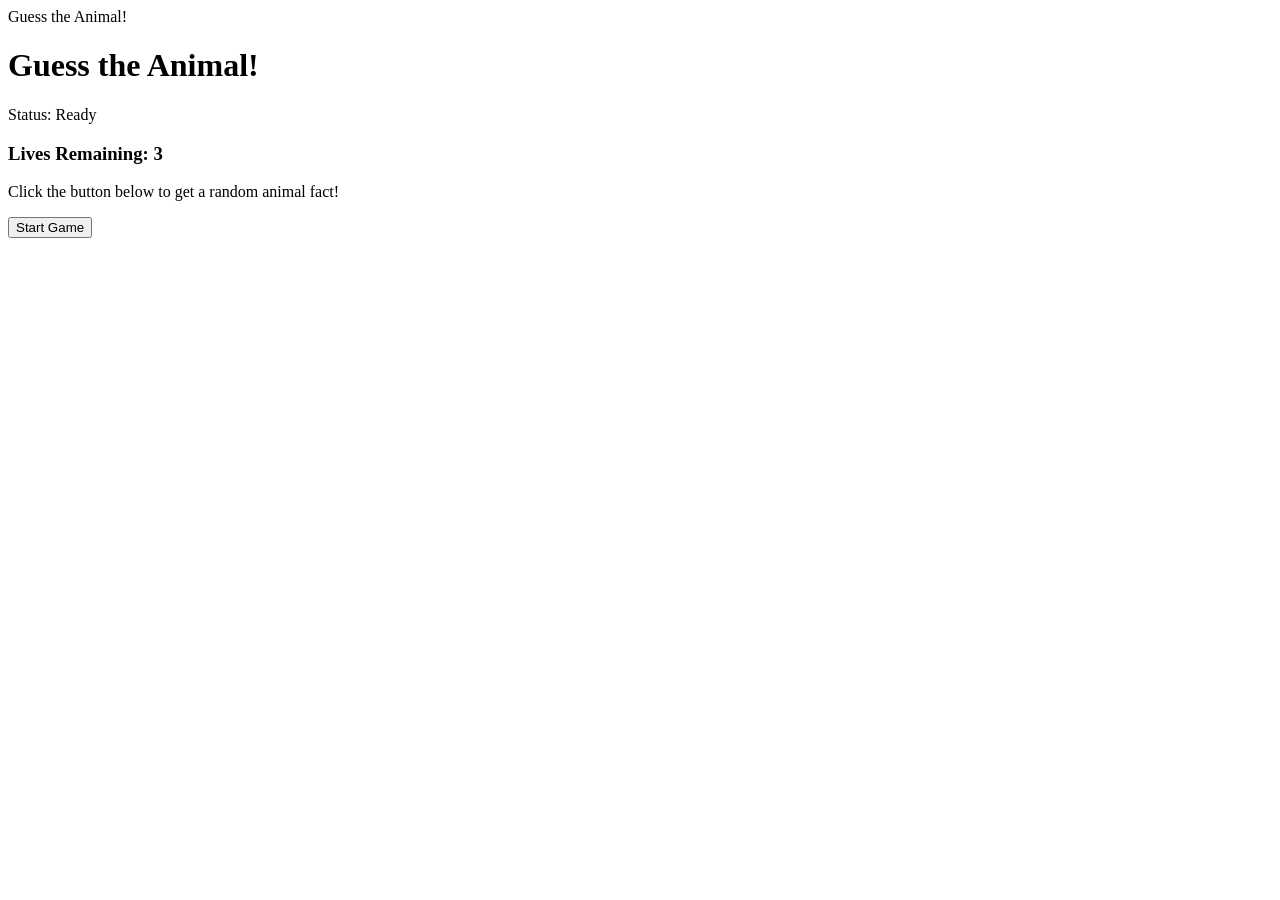
==== OneDrive - Accenture/Desktop/code modules/guessing game/index.html @ e874bbcc "Separated projects into distinct folders" ====
<!DOCTYPE html>
<html lang="en">
<head>
    <meta charset="UTF-8">
    <meta name="viewport" content="width=device-width, initial-scale=1.0">
    <script src="./styles.css" defer></script
    <title>Guess the Animal!</title>
</head>
<body>
    <h1>Guess the Animal!</h1>
    <div id="score-board">Status: Ready</div>
    <h3>Lives Remaining: <span id="guesses">3</span></h3>
    <p id="fact">Click the button below to get a random animal fact!</p>
    <button id="start-btn">Start Game</button>
    <div id="app"></div>
    <script src="src/index.js"></script>

    
</body>
</html>
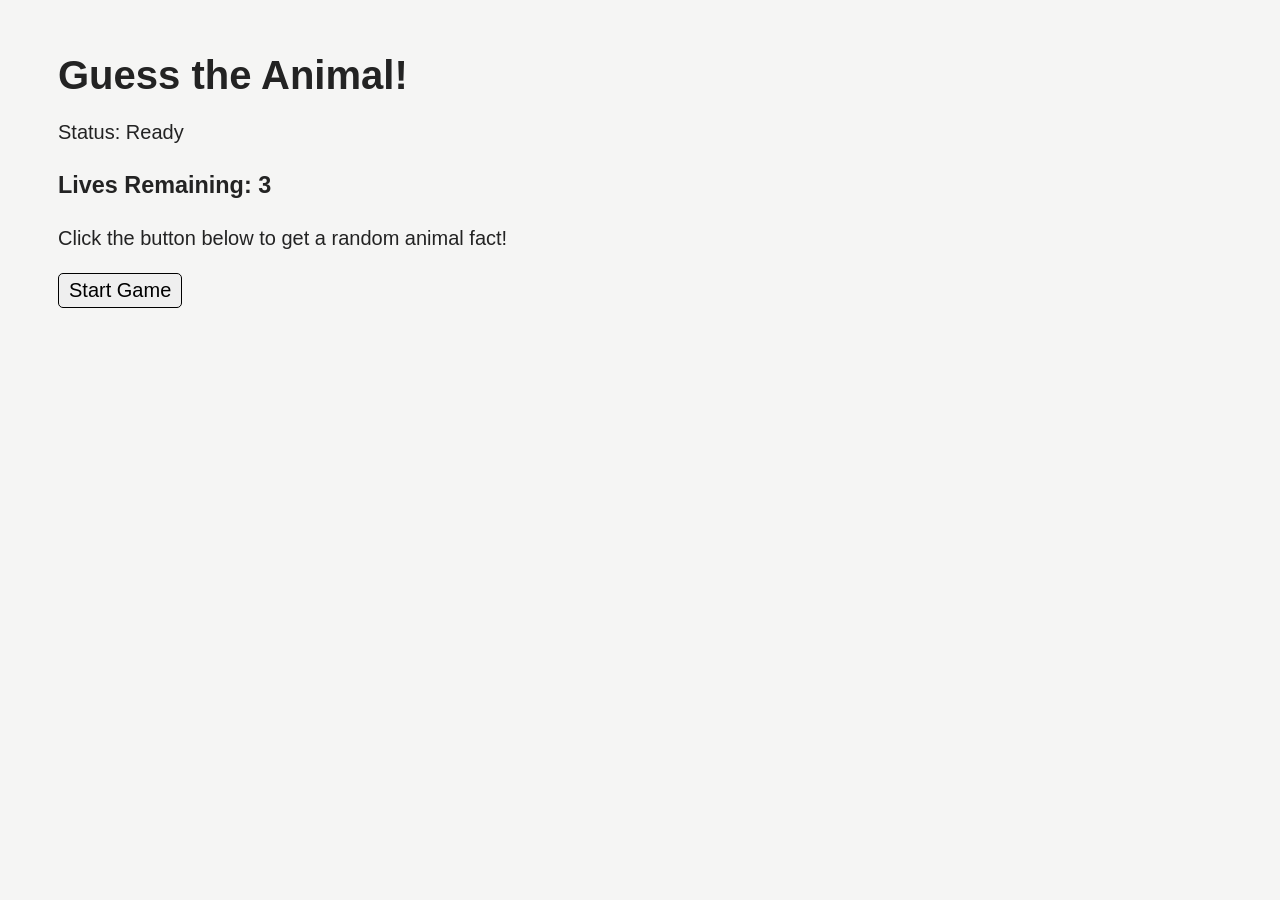
==== commit 4b3cce7f: "Finalized modular architecture for guessing game" ====
--- a/OneDrive - Accenture/Desktop/code modules/guessing game/index.html
+++ b/OneDrive - Accenture/Desktop/code modules/guessing game/index.html
@@ -3,7 +3,8 @@
 <head>
     <meta charset="UTF-8">
     <meta name="viewport" content="width=device-width, initial-scale=1.0">
-    <script src="./styles.css" defer></script
+    <link rel="stylesheet" href="./styles.css">
+    <script type="module" src="./index.js"></script>
     <title>Guess the Animal!</title>
 </head>
 <body>
@@ -13,7 +14,7 @@
     <p id="fact">Click the button below to get a random animal fact!</p>
     <button id="start-btn">Start Game</button>
     <div id="app"></div>
-    <script src="src/index.js"></script>
+    
 
     
 </body>
--- a/OneDrive - Accenture/Desktop/code modules/guessing game/styles.css
+++ b/OneDrive - Accenture/Desktop/code modules/guessing game/styles.css
@@ -0,0 +1,32 @@
+body {
+  background: #f5f5f4;
+  color: #232323;
+  line-height: 30px;
+  font-size: 20px;
+  font-family: sans-serif;
+  padding: 25px 50px;
+}
+
+code {
+  color: #09507c;
+  background: #deedf2;
+  padding: 2px 10px;
+  border-radius: 10px;
+}
+
+td {
+  border: 1px solid black;
+  padding: 15px;
+}
+
+button {
+  font-size: 20px;
+  padding: 5px 10px;
+  border: 1px solid black;
+  border-radius: 5px;
+  cursor: pointer;
+}
+button:hover {
+  border-color: #09507c;
+  background-color: #deedf2;
+}
